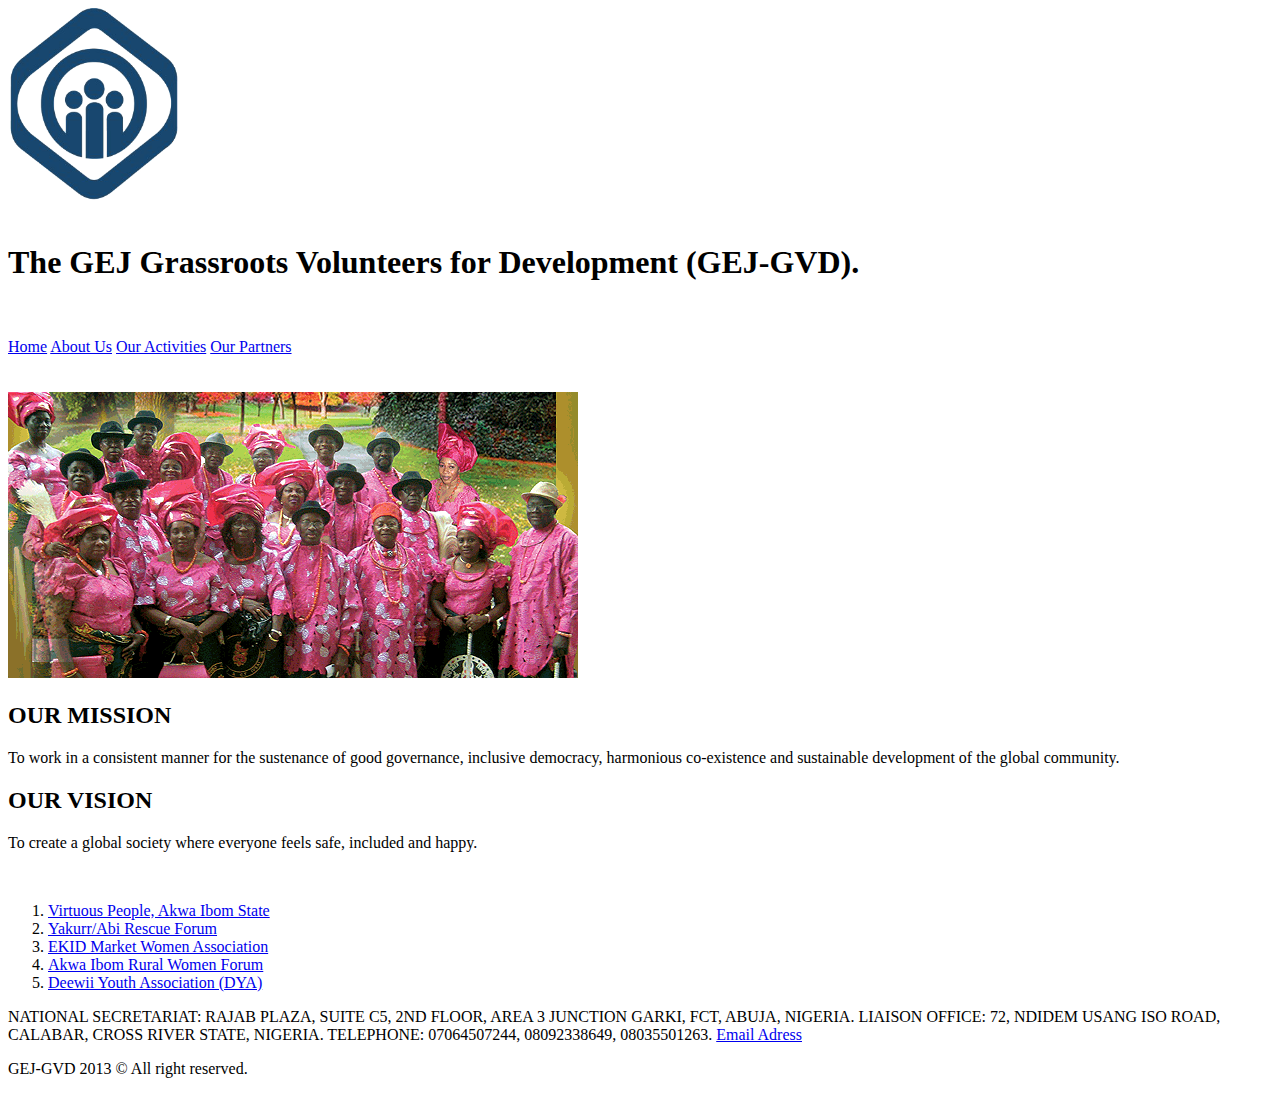
==== about.html @ 1c844525 "Rename About.html to about.html" ====
<!DOCTYPE html>
<html lang="en">
<head>
    <meta charset="UTF-8">
    <meta name "Author" content="GEJ-GVD">
    <meta name "Description" content="GEJ-GVD">
    <meta name "Viewport" content="Politics, Good governance, Human Righ">
    <meta name="viewport" content="width=device-width, initial-scale=1.0">
    <title>GEJ-GVD</title>
</head>
<body>
    <header>
        <img width="170" src="images/Logo2.png" alt=""><br><br>
        <h1>
            The GEJ Grassroots Volunteers for Development (GEJ-GVD). 
        </h1><br><br>
        <nav>
            <a href="index.html" target="_blank">Home</a>
            <a href="about.html" target="_blank">About Us</a>
            <a href="activities.html" target="_blank">Our Activities</a>
            <a href="partnership.html" target="_blank">Our Partners</a>
        </nav><br><br>
    </header>
    <section>
        
        <img src="images/People bayelsa.jpg" alt=" A cross section of the GEJ-GVD ELDERS">
              

        <h2>
            OUR MISSION
        </h2>
        <p>
           To work in a consistent manner for the sustenance of good governance, inclusive democracy, harmonious co-existence and sustainable development of the global community. 

        <H2>
           OUR VISION
        </H2>
        <P>
            To create a global society where everyone feels safe, included and happy.
        </P>
        <br>
        </section>

        <section>
            <nav>
                <ol><li><a href="#">Virtuous People, Akwa Ibom State</a></li>
                   <li><a href="#">Yakurr/Abi Rescue Forum</a></li>
                   <li><a href="#">EKID Market Women Association</a></li>
                   <li><a href="#">Akwa Ibom Rural Women Forum</a></li>
                   <li><a href="#">Deewii Youth Association (DYA)</a></li>
                </ol>
            </nav>
        </section>

    

    <footer>
        <p>
          NATIONAL SECRETARIAT: RAJAB PLAZA, SUITE C5, 2ND FLOOR, AREA 3 JUNCTION GARKI, FCT, ABUJA, NIGERIA.
          LIAISON OFFICE: 72, NDIDEM USANG ISO ROAD, CALABAR, CROSS RIVER STATE, NIGERIA.
          TELEPHONE: 07064507244, 08092338649, 08035501263.
          <a href="mondayjamesawuru10@gmail.com"target="mondayjamesawuru10@gmail.com">Email Adress</a>
        </p>
        <P>
            GEJ-GVD 2013 &copy; All right reserved.
        </P>

    </footer>
</body>
</html>
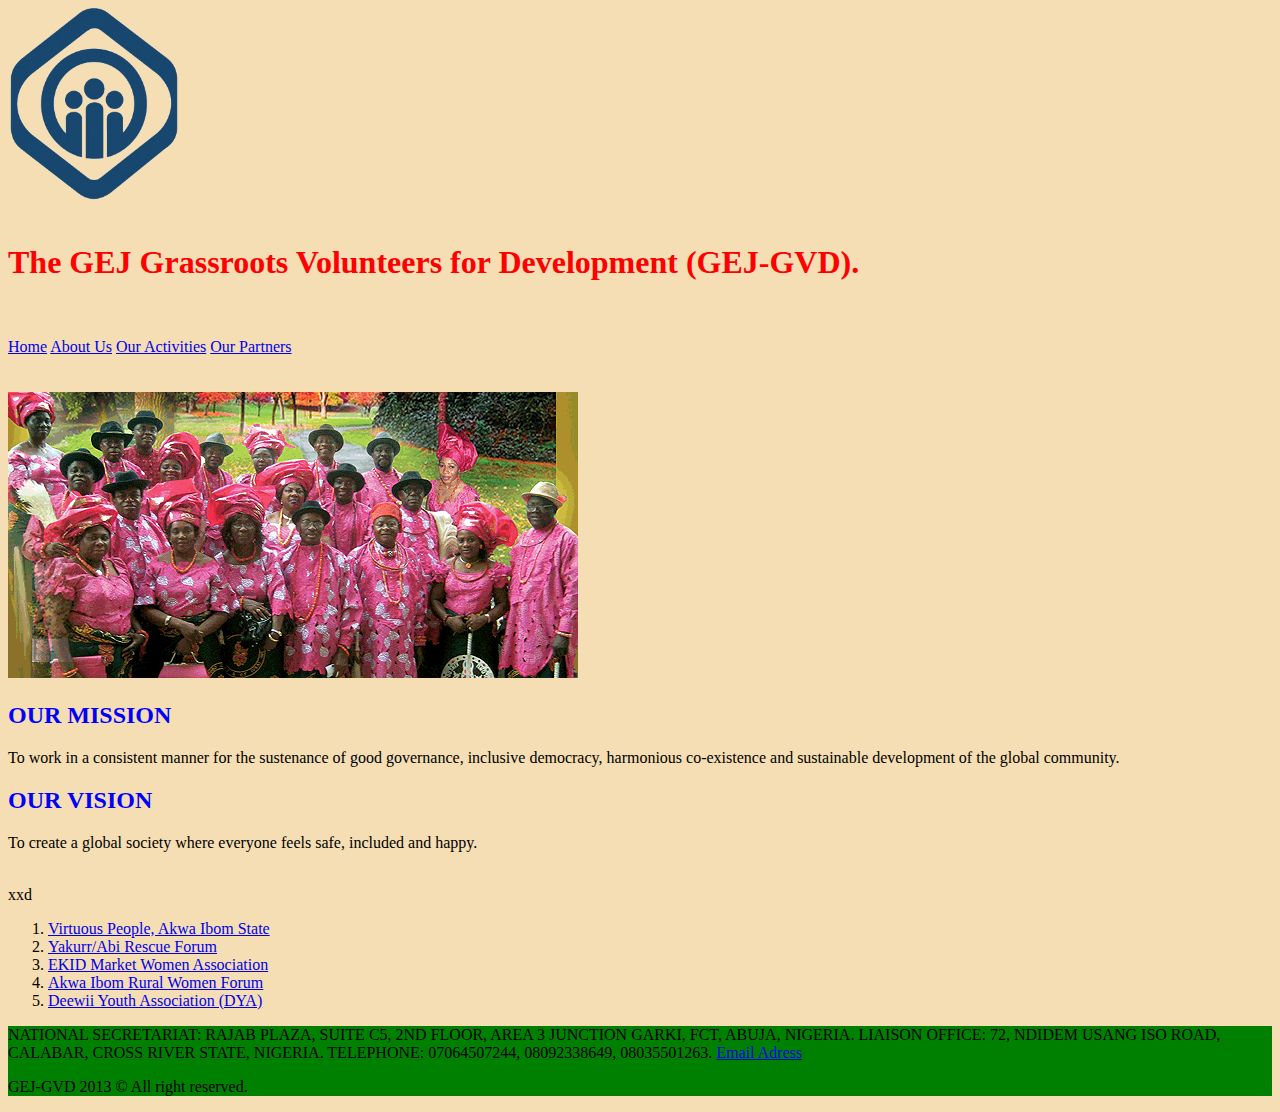
==== commit 7ff83759: "second commit" ====
--- a/about.html
+++ b/about.html
@@ -7,6 +7,8 @@
     <meta name "Viewport" content="Politics, Good governance, Human Righ">
     <meta name="viewport" content="width=device-width, initial-scale=1.0">
     <title>GEJ-GVD</title>
+    <link rel="stylesheet" href="">
+    <link rel="stylesheet" href="style.css">
 </head>
 <body>
     <header>
@@ -15,10 +17,10 @@
             The GEJ Grassroots Volunteers for Development (GEJ-GVD). 
         </h1><br><br>
         <nav>
-            <a href="index.html" target="_blank">Home</a>
-            <a href="about.html" target="_blank">About Us</a>
-            <a href="activities.html" target="_blank">Our Activities</a>
-            <a href="partnership.html" target="_blank">Our Partners</a>
+            <a href="index.html">Home</a>
+            <a href="about.html">About Us</a>
+            <a href="activities.html">Our Activities</a>
+            <a href="partnership.html">Our Partners</a>
         </nav><br><br>
     </header>
     <section>
@@ -39,6 +41,7 @@
             To create a global society where everyone feels safe, included and happy.
         </P>
         <br>
+        </section>xxd
         </section>
 
         <section>
--- a/style.css
+++ b/style.css
@@ -0,0 +1,19 @@
+h1{
+    color: red;
+}
+
+h2{
+    color: blue;
+}
+
+h3{
+    color: blue;
+}
+
+footer{
+    background-color: green;
+}
+
+body{
+    background-color: wheat;
+}
